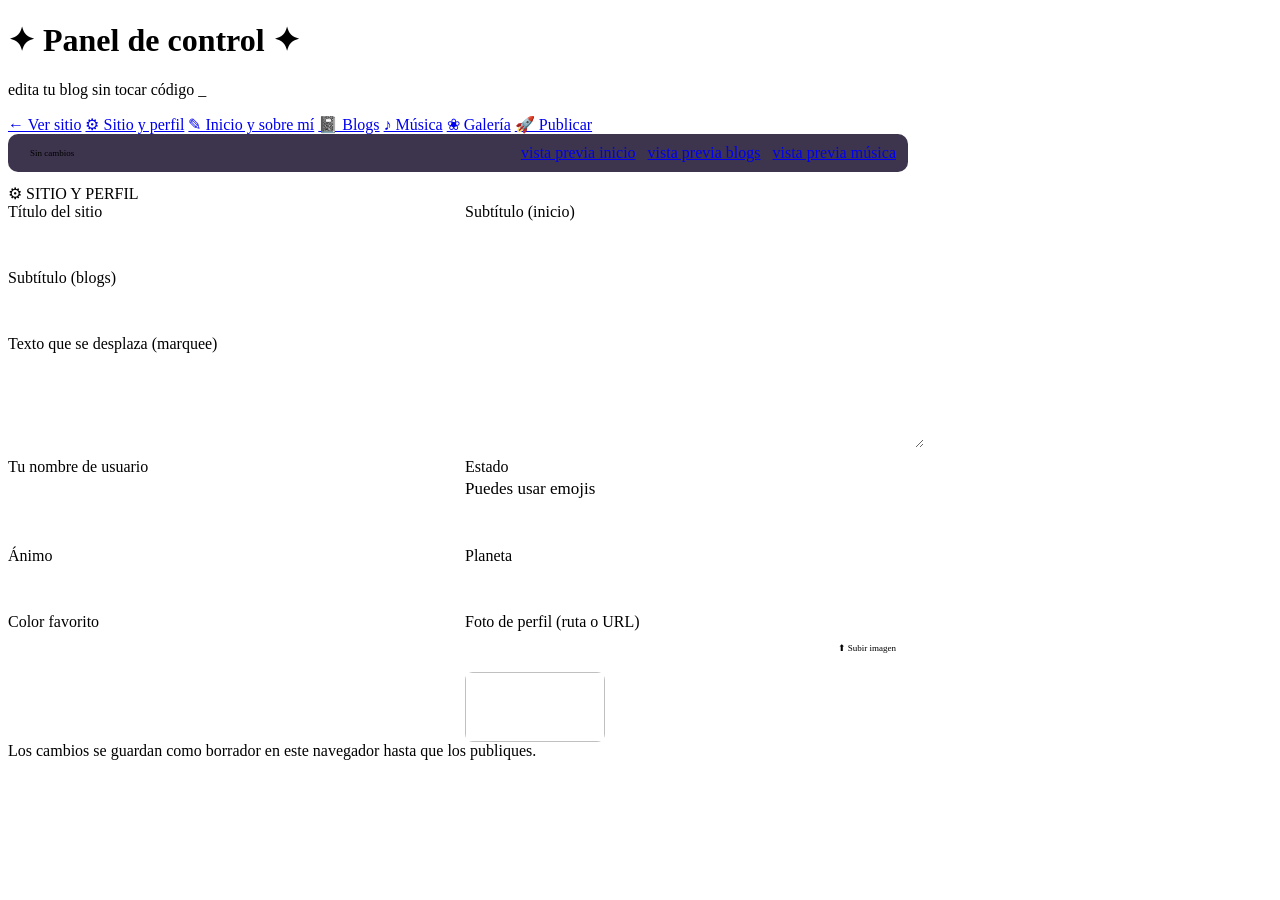
==== admin/index.html @ df058b4c "Add files via upload" ====
<!DOCTYPE html>
<html lang="es">
<head>
  <meta charset="UTF-8">
  <meta name="viewport" content="width=device-width, initial-scale=1">
  <meta name="robots" content="noindex, nofollow">
  <title>✦ Panel de AlienMax ✦ Admin</title>
  <link rel="stylesheet" href="../css/base.css">
  <link rel="stylesheet" href="../css/layout.css">
  <link rel="stylesheet" href="admin.css">
</head>
<body class="page-admin">
  <div class="wrapper">

    <header class="site-header">
      <h1 class="glow">✦ Panel de control ✦</h1>
      <p class="tagline">edita tu blog sin tocar código <span class="blink">_</span></p>
    </header>

    <nav class="nav" id="admin-tabs">
      <a href="../index.html">← Ver sitio</a>
      <a href="#" data-tab="sitio" class="active">⚙ Sitio y perfil</a>
      <a href="#" data-tab="textos">✎ Inicio y sobre mí</a>
      <a href="#" data-tab="blogs">📓 Blogs</a>
      <a href="#" data-tab="musica">♪ Música</a>
      <a href="#" data-tab="galeria">❀ Galería</a>
      <a href="#" data-tab="publicar">🚀 Publicar</a>
    </nav>

    <div class="status-bar" id="status-bar">
      <span id="dirty-pill" class="pill ok">Sin cambios</span>
      <span class="spacer"></span>
      <a href="../index.html?preview=1" target="_blank" rel="noopener">vista previa inicio</a>
      <a href="../blog.html?preview=1" target="_blank" rel="noopener">vista previa blogs</a>
      <a href="../musica.html?preview=1" target="_blank" rel="noopener">vista previa música</a>
    </div>

    <div id="draft-banner" class="banner" hidden>
      Se cargó un borrador local que todavía no has publicado.
      <button type="button" id="discard-draft">Descartar borrador</button>
    </div>

    <section class="box">
      <div class="box-title" id="panel-title">⚙ SITIO Y PERFIL</div>
      <div class="box-body" id="panel"></div>
    </section>

    <footer class="site-footer">
      Los cambios se guardan como borrador en este navegador hasta que los publiques.
    </footer>
  </div>

  <script src="../js/stars.js"></script>
  <script src="../data/content.js"></script>
  <script src="admin.js"></script>
</body>
</html>
---- admin/admin.css ----
/* ============================================
   admin.css — panel de edición
   ============================================ */

.page-admin .wrapper { width: min(900px, 96%); }

.status-bar {
  display: flex;
  flex-wrap: wrap;
  gap: 12px;
  align-items: center;
  margin-bottom: 12px;
  padding: 8px 12px;
  background: rgba(13, 2, 33, 0.8);
  border: 2px solid var(--purple-2);
  border-radius: 10px;
}

.status-bar .spacer { flex: 1; }

.pill {
  font-family: var(--font-pixel);
  font-size: 9px;
  padding: 6px 10px;
  border-radius: 20px;
}

.pill.ok { background: var(--alien-green); color: var(--space-0); }
.pill.dirty { background: var(--pink); color: var(--space-0); animation: blink 1.4s steps(2, start) infinite; }

.banner {
  margin-bottom: 12px;
  padding: 10px 12px;
  color: var(--space-0);
  background: var(--lilac);
  border: 2px solid var(--purple-1);
  border-radius: 10px;
}

.banner[hidden] { display: none; }

/* ---------- formularios ---------- */
.grid-2 { display: grid; grid-template-columns: 1fr 1fr; gap: 10px 14px; }
.grid-2 .wide { grid-column: 1 / -1; }

label.f { display: flex; flex-direction: column; gap: 3px; }
label.f > span { color: var(--lilac); }
label.f small { color: var(--text-dim); font-size: 17px; }

.page-admin input[type="text"],
.page-admin input[type="date"],
.page-admin input[type="number"],
.page-admin input[type="password"],
.page-admin textarea {
  width: 100%;
  font-family: var(--font-body);
  font-size: 20px;
  padding: 6px 8px;
  color: var(--text);
  background: var(--space-0);
  border: 2px inset var(--purple-3);
  border-radius: 6px;
}

.page-admin textarea { resize: vertical; min-height: 80px; }

.input-row { display: flex; gap: 6px; }
.input-row input { flex: 1; }

.btn {
  font-family: var(--font-pixel);
  font-size: 9px;
  padding: 9px 12px;
  color: var(--text);
  background: linear-gradient(180deg, var(--purple-2), var(--purple-1));
  border: 2px outset var(--lilac);
  border-radius: 8px;
  cursor: pointer;
}

.btn:hover { filter: brightness(1.2); }
.btn.go { color: var(--space-0); background: linear-gradient(180deg, var(--alien-green), #6fd63b); border-color: #fff; }
.btn.danger { background: linear-gradient(180deg, #c2417a, #7d1f4b); }
.btn:disabled { opacity: 0.5; cursor: wait; }

.btn-row { display: flex; flex-wrap: wrap; gap: 8px; margin-top: 12px; }

/* ---------- listas (entradas, canciones, galería) ---------- */
details.item {
  margin-top: 10px;
  background: rgba(13, 2, 33, 0.65);
  border: 2px solid var(--purple-3);
  border-radius: 10px;
}

details.item > summary {
  padding: 10px 12px;
  cursor: pointer;
  color: var(--alien-green);
  list-style-position: inside;
}

details.item[open] > summary { border-bottom: 2px dashed var(--purple-2); }
details.item .item-body { padding: 12px; }

.thumb {
  height: 70px;
  max-width: 140px;
  object-fit: contain;
  border: 2px solid var(--purple-2);
  border-radius: 8px;
  background: var(--space-0);
}

.hint { color: var(--text-dim); margin-bottom: 10px; }
.hint code, .log code { color: var(--pink); }

.log {
  margin-top: 12px;
  padding: 10px 12px;
  min-height: 44px;
  white-space: pre-wrap;
  color: var(--text);
  background: #000;
  border: 2px inset var(--purple-2);
  border-radius: 8px;
}

.log.err { color: #ff9bb3; }
.log.ok { color: var(--alien-green); }

.check { display: flex; gap: 8px; align-items: center; color: var(--text-dim); }

@media (max-width: 640px) {
  .grid-2 { grid-template-columns: 1fr; }
}
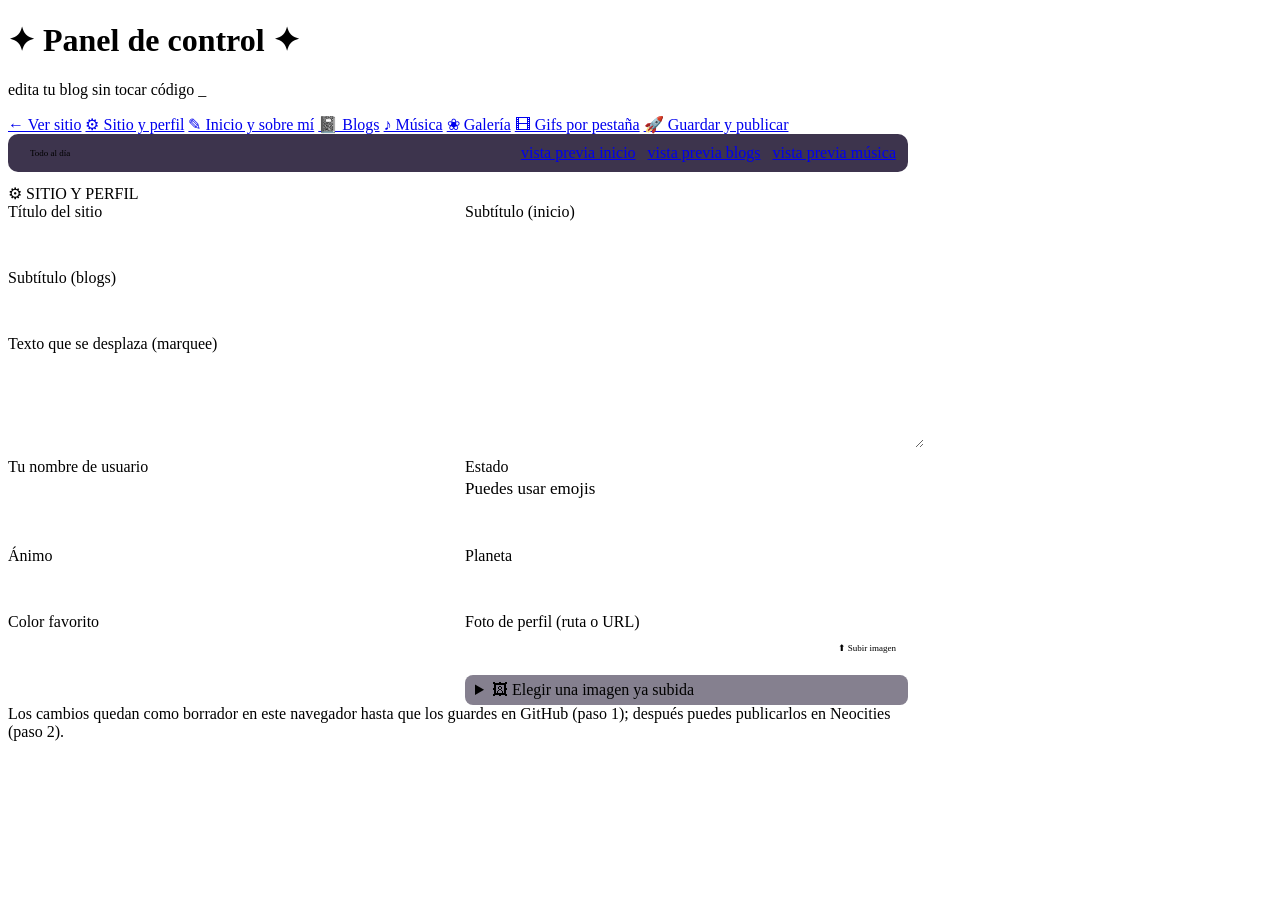
==== commit ab57a498: "Deployment separation" ====
--- a/admin/index.html
+++ b/admin/index.html
@@ -24,7 +24,8 @@
       <a href="#" data-tab="blogs">📓 Blogs</a>
       <a href="#" data-tab="musica">♪ Música</a>
       <a href="#" data-tab="galeria">❀ Galería</a>
-      <a href="#" data-tab="publicar">🚀 Publicar</a>
+      <a href="#" data-tab="gifs">🎞 Gifs por pestaña</a>
+      <a href="#" data-tab="publicar">🚀 Guardar y publicar</a>
     </nav>
 
     <div class="status-bar" id="status-bar">
@@ -46,12 +47,13 @@
     </section>
 
     <footer class="site-footer">
-      Los cambios se guardan como borrador en este navegador hasta que los publiques.
+      Los cambios quedan como borrador en este navegador hasta que los guardes en GitHub (paso 1); después puedes publicarlos en Neocities (paso 2).
     </footer>
   </div>
 
   <script src="../js/stars.js"></script>
   <script src="../data/content.js"></script>
+  <script src="../js/page-gifs.js"></script>
   <script src="admin.js"></script>
 </body>
 </html>
--- a/admin/admin.css
+++ b/admin/admin.css
@@ -134,3 +134,71 @@
 @media (max-width: 640px) {
   .grid-2 { grid-template-columns: 1fr; }
 }
+
+/* ---------- guardar y publicar ---------- */
+.pill.warn { background: var(--lilac); color: var(--space-0); }
+
+h3.sec,
+.step h3 {
+  font-family: var(--font-pixel);
+  font-size: 11px;
+  color: var(--alien-green);
+  margin: 16px 0 8px;
+}
+
+.step {
+  margin-top: 16px;
+  padding: 4px 12px 12px;
+  background: rgba(13, 2, 33, 0.55);
+  border: 2px dashed var(--purple-3);
+  border-radius: 10px;
+}
+
+.step h3 { margin-top: 10px; }
+.log a { display: inline-block; margin-top: 4px; }
+
+/* ---------- selector de imágenes ya subidas ---------- */
+details.picker {
+  margin-top: 6px;
+  background: rgba(13, 2, 33, 0.5);
+  border: 2px dashed var(--purple-2);
+  border-radius: 8px;
+}
+
+details.picker > summary { padding: 6px 10px; cursor: pointer; color: var(--lilac); }
+.picker-body { padding: 4px 10px 10px; }
+
+.picker-body h4 {
+  margin: 10px 0 6px;
+  font-family: var(--font-pixel);
+  font-size: 9px;
+  font-weight: normal;
+  line-height: 1.6;
+  color: var(--alien-green);
+}
+
+.thumbs { display: flex; flex-wrap: wrap; gap: 8px; }
+
+.thumb-btn {
+  width: 108px;
+  display: flex;
+  flex-direction: column;
+  align-items: center;
+  gap: 4px;
+  padding: 6px;
+  font-family: var(--font-body);
+  font-size: 16px;
+  color: var(--text);
+  background: var(--space-0);
+  border: 2px solid var(--purple-2);
+  border-radius: 8px;
+  cursor: pointer;
+}
+
+.thumb-btn img { width: 92px; height: 92px; object-fit: contain; }
+.thumb-btn span { max-width: 100%; overflow: hidden; text-overflow: ellipsis; white-space: nowrap; }
+.thumb-btn:hover { border-color: var(--alien-green); }
+.thumb-btn.sel { border-color: var(--pink); box-shadow: 0 0 8px var(--pink); }
+
+/* sin imagen elegida no se muestra el cuadro de la miniatura */
+img.thumb:not([src]) { display: none; }
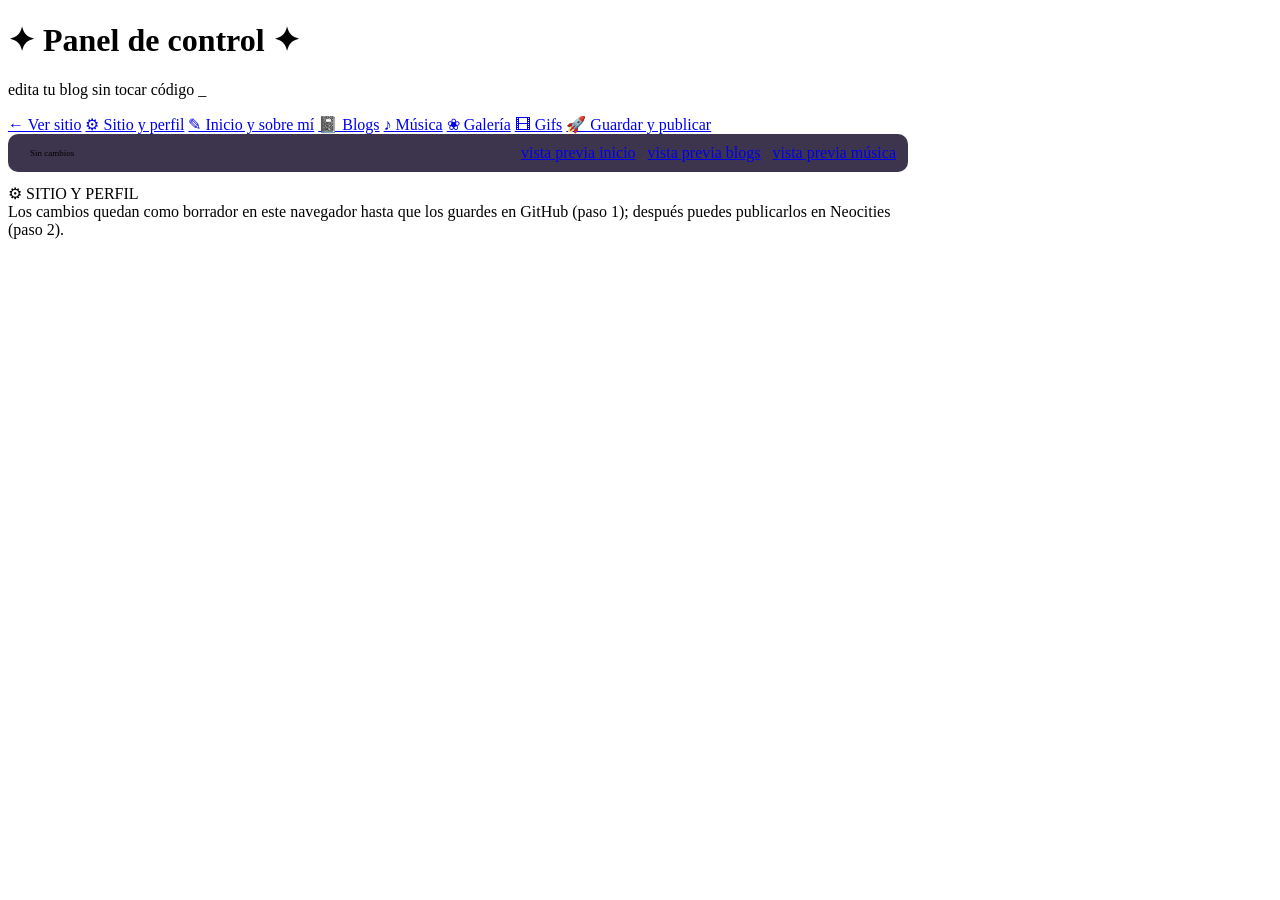
==== commit f187317d: "Change how page gifs are displayed" ====
--- a/admin/index.html
+++ b/admin/index.html
@@ -24,7 +24,7 @@
       <a href="#" data-tab="blogs">📓 Blogs</a>
       <a href="#" data-tab="musica">♪ Música</a>
       <a href="#" data-tab="galeria">❀ Galería</a>
-      <a href="#" data-tab="gifs">🎞 Gifs por pestaña</a>
+      <a href="#" data-tab="gifs">🎞 Gifs</a>
       <a href="#" data-tab="publicar">🚀 Guardar y publicar</a>
     </nav>
 
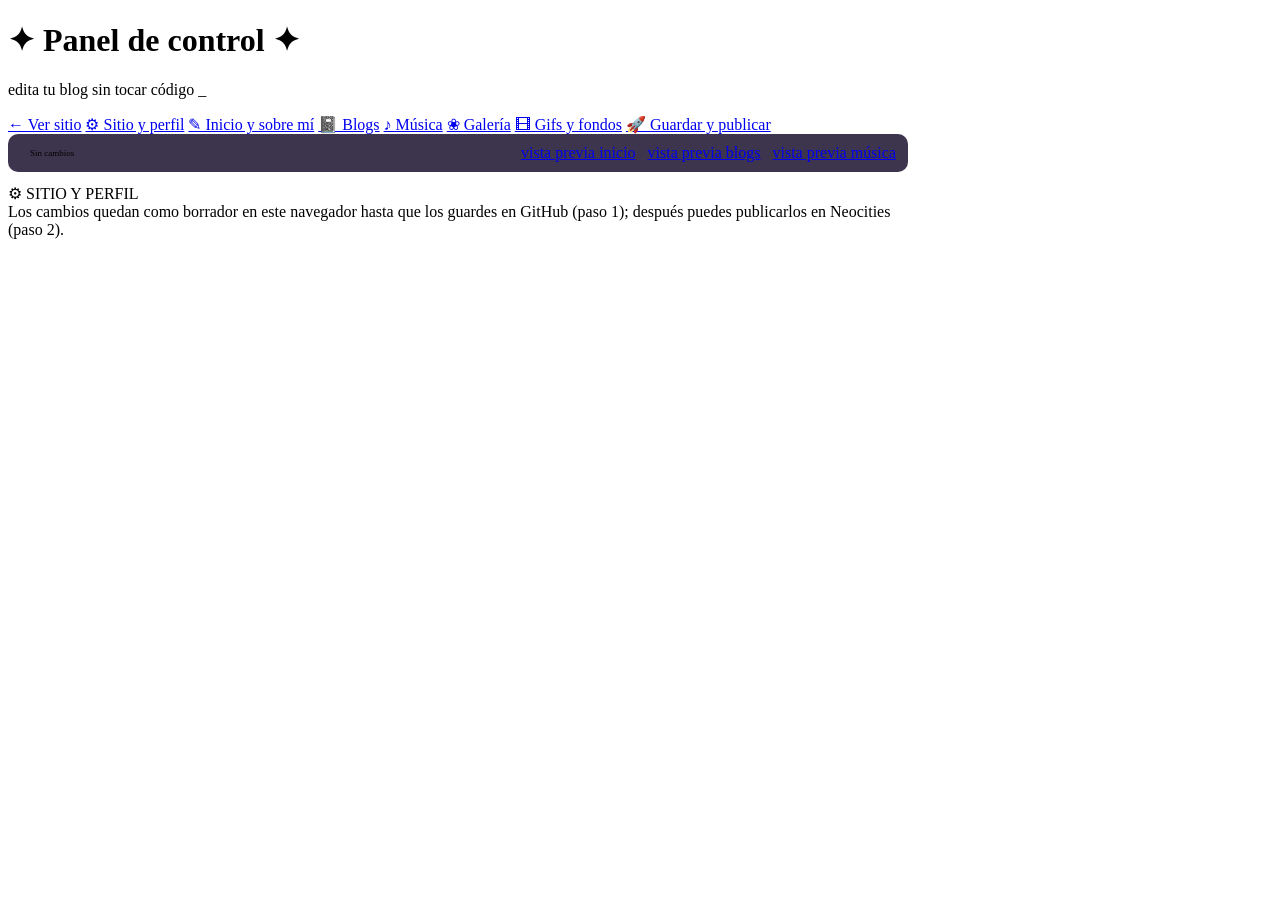
==== commit 55ed825c: "Gif and Background Manager" ====
--- a/admin/index.html
+++ b/admin/index.html
@@ -24,7 +24,7 @@
       <a href="#" data-tab="blogs">📓 Blogs</a>
       <a href="#" data-tab="musica">♪ Música</a>
       <a href="#" data-tab="galeria">❀ Galería</a>
-      <a href="#" data-tab="gifs">🎞 Gifs</a>
+      <a href="#" data-tab="gifs">🎞 Gifs y fondos</a>
       <a href="#" data-tab="publicar">🚀 Guardar y publicar</a>
     </nav>
 
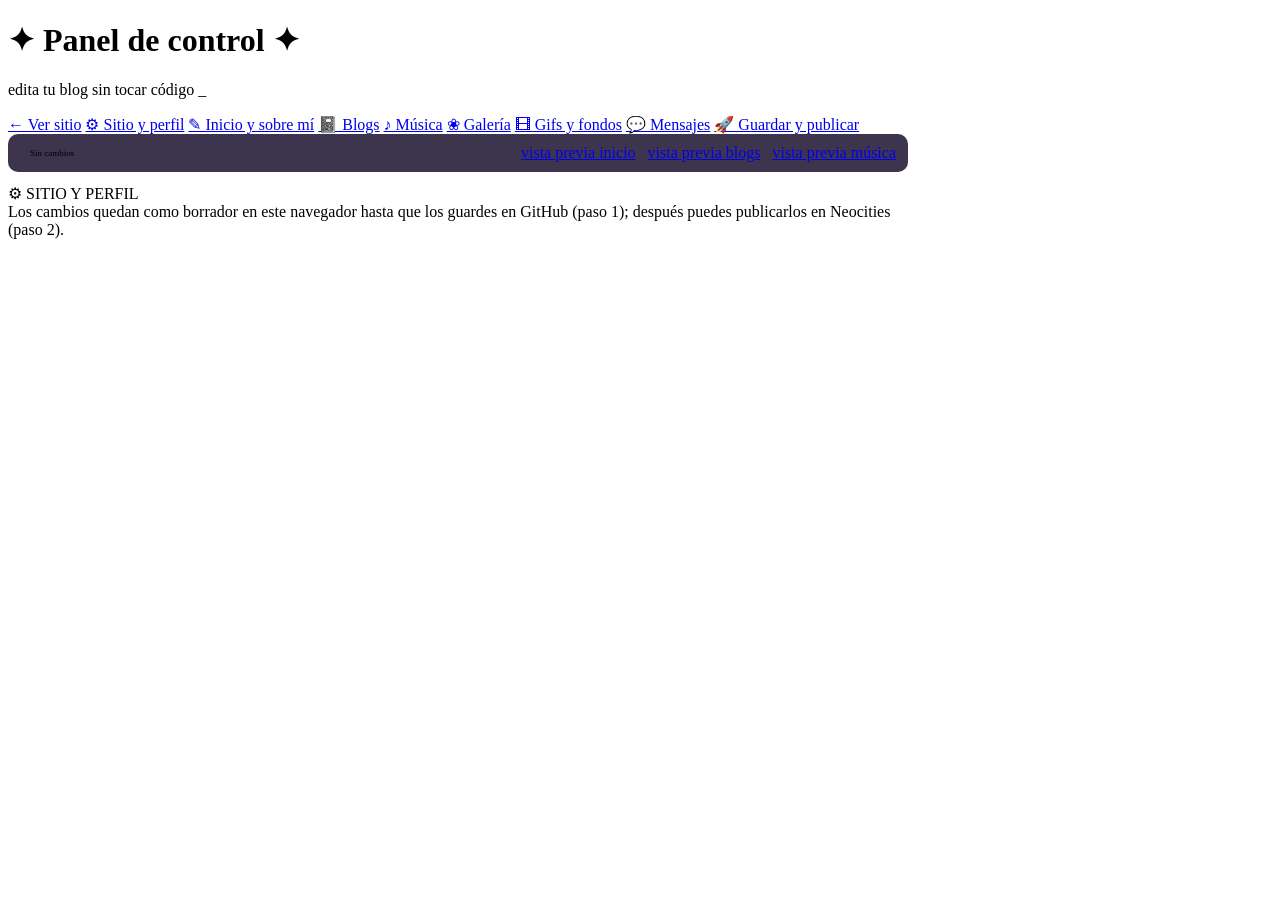
==== commit 50623658: "Fix Comments and Page Signs" ====
--- a/admin/index.html
+++ b/admin/index.html
@@ -25,6 +25,7 @@
       <a href="#" data-tab="musica">♪ Música</a>
       <a href="#" data-tab="galeria">❀ Galería</a>
       <a href="#" data-tab="gifs">🎞 Gifs y fondos</a>
+      <a href="#" data-tab="mensajes">💬 Mensajes</a>
       <a href="#" data-tab="publicar">🚀 Guardar y publicar</a>
     </nav>
 
--- a/admin/admin.css
+++ b/admin/admin.css
@@ -202,3 +202,6 @@
 
 /* sin imagen elegida no se muestra el cuadro de la miniatura */
 img.thumb:not([src]) { display: none; }
+
+.inbox-item { margin: 8px 0; }
+.inbox-item blockquote { margin: 6px 0; padding: 6px 10px; border-left: 3px solid var(--purple-3, #a56bff); background: rgba(0,0,0,.25); white-space: pre-wrap; }
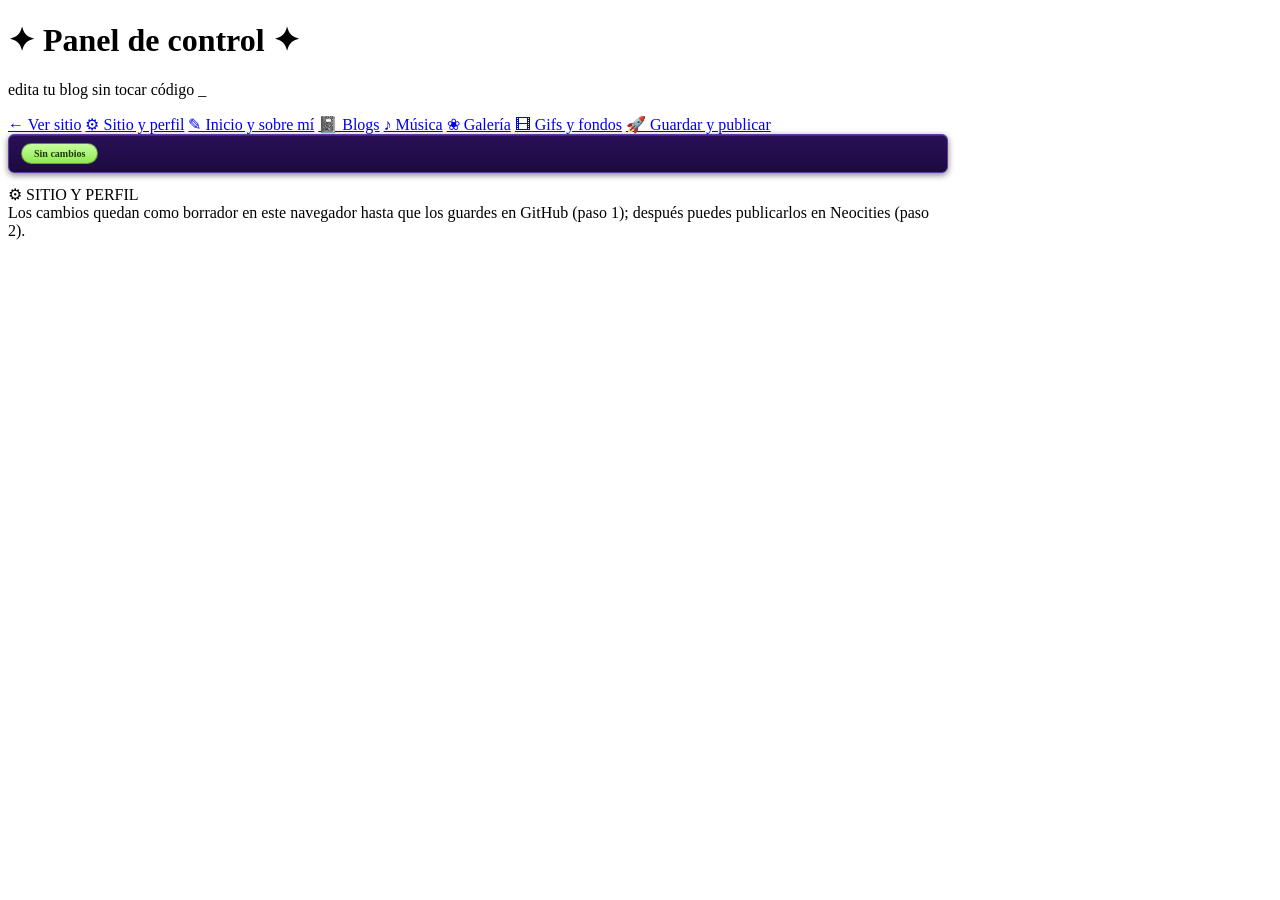
==== commit b7070155: "Updated admin panel" ====
--- a/admin/index.html
+++ b/admin/index.html
@@ -7,12 +7,14 @@
   <title>✦ Panel de AlienMax ✦ Admin</title>
   <link rel="stylesheet" href="../css/base.css">
   <link rel="stylesheet" href="../css/layout.css">
+  <link rel="stylesheet" href="../css/retro.css">
   <link rel="stylesheet" href="admin.css">
 </head>
 <body class="page-admin">
   <div class="wrapper">
 
     <header class="site-header">
+      <div class="lang-switch" id="admin-lang" role="group" aria-label="Idioma en el que escribes"></div>
       <h1 class="glow">✦ Panel de control ✦</h1>
       <p class="tagline">edita tu blog sin tocar código <span class="blink">_</span></p>
     </header>
@@ -25,16 +27,12 @@
       <a href="#" data-tab="musica">♪ Música</a>
       <a href="#" data-tab="galeria">❀ Galería</a>
       <a href="#" data-tab="gifs">🎞 Gifs y fondos</a>
-      <a href="#" data-tab="mensajes">💬 Mensajes</a>
       <a href="#" data-tab="publicar">🚀 Guardar y publicar</a>
     </nav>
 
     <div class="status-bar" id="status-bar">
       <span id="dirty-pill" class="pill ok">Sin cambios</span>
       <span class="spacer"></span>
-      <a href="../index.html?preview=1" target="_blank" rel="noopener">vista previa inicio</a>
-      <a href="../blog.html?preview=1" target="_blank" rel="noopener">vista previa blogs</a>
-      <a href="../musica.html?preview=1" target="_blank" rel="noopener">vista previa música</a>
     </div>
 
     <div id="draft-banner" class="banner" hidden>
--- a/admin/admin.css
+++ b/admin/admin.css
@@ -1,207 +1,133 @@
 /* ============================================
-   admin.css — panel de edición
+   admin.css — panel de edición (mismo estilo retro 2010 que la página: ver ../css/retro.css)
    ============================================ */
 
-.page-admin .wrapper { width: min(900px, 96%); }
+.page-admin .wrapper { width: min(940px, 96%); }
+.page-admin .site-header { min-height: 0; }
 
+/* barra de estado */
 .status-bar {
-  display: flex;
-  flex-wrap: wrap;
-  gap: 12px;
-  align-items: center;
-  margin-bottom: 12px;
-  padding: 8px 12px;
-  background: rgba(13, 2, 33, 0.8);
-  border: 2px solid var(--purple-2);
-  border-radius: 10px;
+  display: flex; flex-wrap: wrap; gap: 12px; align-items: center;
+  margin-bottom: 12px; padding: 8px 12px;
+  background: linear-gradient(180deg, #2a1058, #1c0a3f);
+  border: 1px solid #5e3aa6; border-radius: 6px;
+  box-shadow: inset 0 1px 0 rgba(255,255,255,.12), 0 2px 6px rgba(0,0,0,.5);
+  font-size: 12px;
 }
-
 .status-bar .spacer { flex: 1; }
 
-.pill {
-  font-family: var(--font-pixel);
-  font-size: 9px;
-  padding: 6px 10px;
-  border-radius: 20px;
-}
-
-.pill.ok { background: var(--alien-green); color: var(--space-0); }
-.pill.dirty { background: var(--pink); color: var(--space-0); animation: blink 1.4s steps(2, start) infinite; }
+.pill { font-family: var(--font-pixel); font-size: 10px; font-weight: bold; padding: 4px 12px; border-radius: 12px; border: 1px solid rgba(0,0,0,.4); }
+.pill.ok { background: linear-gradient(180deg, #c8ff9f, #8fe84f); color: #1d3a08; }
+.pill.dirty { background: linear-gradient(180deg, #ffd6f5, #ff9be0); color: #2a0d55; animation: blink 1.4s steps(2, start) infinite; }
+.pill.warn { background: linear-gradient(180deg, #e6d3ff, #b98cff); color: #2a0d55; }
 
 .banner {
-  margin-bottom: 12px;
-  padding: 10px 12px;
-  color: var(--space-0);
-  background: var(--lilac);
-  border: 2px solid var(--purple-1);
-  border-radius: 10px;
+  margin-bottom: 12px; padding: 10px 12px; font-size: 12px; color: #2a0d55;
+  background: linear-gradient(180deg, #efe0ff, #cfb0ff); border: 1px solid #5e3aa6; border-radius: 6px;
 }
+.banner[hidden] { display: none; }
 
-.banner[hidden] { display: none; }
+/* vista previa de cada pestaña */
+.preview-bar {
+  display: flex; flex-wrap: wrap; gap: 8px 12px; align-items: center;
+  margin: 0 0 12px; padding: 7px 10px; font-size: 12px; color: var(--lilac);
+  background: rgba(13, 2, 33, .55); border: 1px dashed #5e3aa6; border-radius: 5px;
+}
+.preview-bar a { padding: 2px 10px; border: 1px solid #5e3aa6; border-radius: 10px; background: rgba(123, 63, 228, .25); text-decoration: none; }
+.preview-bar a:hover { background: rgba(165, 107, 255, .5); color: #fff; }
+.lang-note { padding: 7px 10px; border-left: 3px solid var(--pink); background: rgba(255, 139, 224, .08); }
 
 /* ---------- formularios ---------- */
 .grid-2 { display: grid; grid-template-columns: 1fr 1fr; gap: 10px 14px; }
 .grid-2 .wide { grid-column: 1 / -1; }
 
-label.f { display: flex; flex-direction: column; gap: 3px; }
-label.f > span { color: var(--lilac); }
-label.f small { color: var(--text-dim); font-size: 17px; }
+label.f { display: flex; flex-direction: column; gap: 3px; font-size: 12px; }
+label.f > span { color: #d8c3ff; font-weight: bold; }
+label.f small { color: var(--text-dim); font-size: 11px; font-weight: normal; }
 
 .page-admin input[type="text"],
 .page-admin input[type="date"],
 .page-admin input[type="number"],
 .page-admin input[type="password"],
 .page-admin textarea {
-  width: 100%;
-  font-family: var(--font-body);
-  font-size: 20px;
-  padding: 6px 8px;
-  color: var(--text);
-  background: var(--space-0);
-  border: 2px inset var(--purple-3);
-  border-radius: 6px;
+  width: 100%; font-family: var(--font-body); font-size: 13px; line-height: 1.5; padding: 7px 9px;
+  color: #f3e9ff;
+  background: linear-gradient(180deg, #0e0322, #1a0840);
+  border: 1px solid #5e3aa6; border-radius: 5px;
+  box-shadow: inset 0 2px 6px rgba(0,0,0,.7), 0 1px 0 rgba(255,255,255,.08);
+  transition: border-color .15s, box-shadow .15s;
 }
-
-.page-admin textarea { resize: vertical; min-height: 80px; }
+.page-admin input::placeholder, .page-admin textarea::placeholder { color: #8a6fc0; font-style: italic; }
+.page-admin input:focus, .page-admin textarea:focus {
+  outline: 0; border-color: #c9a6ff;
+  box-shadow: inset 0 2px 6px rgba(0,0,0,.7), 0 0 0 3px rgba(165,107,255,.35), 0 0 12px rgba(165,107,255,.45);
+}
+.page-admin textarea { resize: vertical; min-height: 70px; }
+.page-admin input[type="date"] { color-scheme: dark; }
 
 .input-row { display: flex; gap: 6px; }
 .input-row input { flex: 1; }
 
+/* botones glossy, como los de la página */
 .btn {
-  font-family: var(--font-pixel);
-  font-size: 9px;
-  padding: 9px 12px;
-  color: var(--text);
-  background: linear-gradient(180deg, var(--purple-2), var(--purple-1));
-  border: 2px outset var(--lilac);
-  border-radius: 8px;
-  cursor: pointer;
+  font-family: var(--font-pixel); font-size: 11px; font-weight: bold; padding: 6px 14px;
+  color: #fff; text-shadow: 0 -1px 0 rgba(0,0,0,.5); cursor: pointer;
+  background: linear-gradient(180deg, #9a5cf5, #6a2fd0 50%, #5a22b8 51%, #6c32d6);
+  border: 1px solid #2a0d55; border-radius: 4px;
+  box-shadow: inset 0 1px 0 rgba(255,255,255,.4), 0 1px 2px rgba(0,0,0,.5);
 }
-
-.btn:hover { filter: brightness(1.2); }
-.btn.go { color: var(--space-0); background: linear-gradient(180deg, var(--alien-green), #6fd63b); border-color: #fff; }
-.btn.danger { background: linear-gradient(180deg, #c2417a, #7d1f4b); }
-.btn:disabled { opacity: 0.5; cursor: wait; }
-
-.btn-row { display: flex; flex-wrap: wrap; gap: 8px; margin-top: 12px; }
+.btn:hover { background: linear-gradient(180deg, #b27cff, #7f45e6 50%, #6e34cf 51%, #8044e6); filter: none; }
+.btn.go { color: #1d3a08; text-shadow: 0 1px 0 rgba(255,255,255,.5); background: linear-gradient(180deg, #d4ffb0, #9dff6b 50%, #7fe04a 51%, #9dff6b); }
+.btn.danger { background: linear-gradient(180deg, #e2639b, #b8366f 50%, #9a2658 51%, #b8366f); }
+.btn:disabled { opacity: .55; cursor: wait; }
+.btn-row { display: flex; flex-wrap: wrap; gap: 8px; margin-top: 12px; align-items: center; }
 
 /* ---------- listas (entradas, canciones, galería) ---------- */
 details.item {
-  margin-top: 10px;
-  background: rgba(13, 2, 33, 0.65);
-  border: 2px solid var(--purple-3);
-  border-radius: 10px;
+  margin-top: 10px; background: rgba(13, 2, 33, .55);
+  border: 1px solid #5e3aa6; border-radius: 6px; overflow: hidden;
 }
-
 details.item > summary {
-  padding: 10px 12px;
-  cursor: pointer;
-  color: var(--alien-green);
-  list-style-position: inside;
+  padding: 8px 12px; cursor: pointer; font-size: 12px; font-weight: bold; color: #fff; list-style-position: inside;
+  background: linear-gradient(180deg, #7b3fe4, #4b1d8f);
+  text-shadow: 0 1px 0 rgba(0,0,0,.5);
 }
-
-details.item[open] > summary { border-bottom: 2px dashed var(--purple-2); }
+details.item[open] > summary { border-bottom: 1px solid #2a0d55; }
 details.item .item-body { padding: 12px; }
 
-.thumb {
-  height: 70px;
-  max-width: 140px;
-  object-fit: contain;
-  border: 2px solid var(--purple-2);
-  border-radius: 8px;
-  background: var(--space-0);
-}
+.thumb { height: 70px; max-width: 140px; object-fit: contain; border: 1px solid #5e3aa6; border-radius: 4px; background: #0e0322; }
 
-.hint { color: var(--text-dim); margin-bottom: 10px; }
+.hint { color: var(--text-dim); font-size: 12px; margin-bottom: 10px; }
 .hint code, .log code { color: var(--pink); }
 
 .log {
-  margin-top: 12px;
-  padding: 10px 12px;
-  min-height: 44px;
-  white-space: pre-wrap;
-  color: var(--text);
-  background: #000;
-  border: 2px inset var(--purple-2);
-  border-radius: 8px;
+  margin-top: 12px; padding: 10px 12px; min-height: 44px; white-space: pre-wrap; font-family: "Courier New", monospace; font-size: 12px;
+  color: #e8dcff; background: #060112; border: 1px solid #5e3aa6; border-radius: 5px; box-shadow: inset 0 2px 6px rgba(0,0,0,.8);
 }
-
 .log.err { color: #ff9bb3; }
 .log.ok { color: var(--alien-green); }
+.log a { display: inline-block; margin-top: 4px; }
 
-.check { display: flex; gap: 8px; align-items: center; color: var(--text-dim); }
-
-@media (max-width: 640px) {
-  .grid-2 { grid-template-columns: 1fr; }
-}
+.check { display: flex; gap: 8px; align-items: center; color: var(--text-dim); font-size: 12px; }
 
 /* ---------- guardar y publicar ---------- */
-.pill.warn { background: var(--lilac); color: var(--space-0); }
-
-h3.sec,
-.step h3 {
-  font-family: var(--font-pixel);
-  font-size: 11px;
-  color: var(--alien-green);
-  margin: 16px 0 8px;
-}
-
-.step {
-  margin-top: 16px;
-  padding: 4px 12px 12px;
-  background: rgba(13, 2, 33, 0.55);
-  border: 2px dashed var(--purple-3);
-  border-radius: 10px;
-}
-
+h3.sec, .step h3 { font-family: var(--font-serif); font-size: 14px; color: #ffb0ea; margin: 16px 0 8px; }
+.step { margin-top: 16px; padding: 4px 12px 12px; background: rgba(13, 2, 33, .45); border: 1px dashed #5e3aa6; border-radius: 6px; font-size: 12px; }
 .step h3 { margin-top: 10px; }
-.log a { display: inline-block; margin-top: 4px; }
 
 /* ---------- selector de imágenes ya subidas ---------- */
-details.picker {
-  margin-top: 6px;
-  background: rgba(13, 2, 33, 0.5);
-  border: 2px dashed var(--purple-2);
-  border-radius: 8px;
+details.picker { margin-top: 6px; background: rgba(13, 2, 33, .45); border: 1px dashed #5e3aa6; border-radius: 5px; }
+details.picker > summary { padding: 6px 10px; cursor: pointer; color: var(--lilac); font-size: 12px; }
+.picker-body { padding: 4px 10px 10px; }
+.picker-body h4 { margin: 10px 0 6px; font-family: var(--font-serif); font-size: 12px; color: #ffb0ea; }
+.thumbs { display: flex; flex-wrap: wrap; gap: 8px; }
+.thumb-btn {
+  width: 108px; display: flex; flex-direction: column; align-items: center; gap: 4px; padding: 6px;
+  font-family: var(--font-body); font-size: 11px; color: var(--text);
+  background: #0e0322; border: 1px solid #5e3aa6; border-radius: 5px; cursor: pointer;
 }
-
-details.picker > summary { padding: 6px 10px; cursor: pointer; color: var(--lilac); }
-.picker-body { padding: 4px 10px 10px; }
-
-.picker-body h4 {
-  margin: 10px 0 6px;
-  font-family: var(--font-pixel);
-  font-size: 9px;
-  font-weight: normal;
-  line-height: 1.6;
-  color: var(--alien-green);
-}
-
-.thumbs { display: flex; flex-wrap: wrap; gap: 8px; }
-
-.thumb-btn {
-  width: 108px;
-  display: flex;
-  flex-direction: column;
-  align-items: center;
-  gap: 4px;
-  padding: 6px;
-  font-family: var(--font-body);
-  font-size: 16px;
-  color: var(--text);
-  background: var(--space-0);
-  border: 2px solid var(--purple-2);
-  border-radius: 8px;
-  cursor: pointer;
-}
-
 .thumb-btn img { width: 92px; height: 92px; object-fit: contain; }
 .thumb-btn span { max-width: 100%; overflow: hidden; text-overflow: ellipsis; white-space: nowrap; }
-.thumb-btn:hover { border-color: var(--alien-green); }
-.thumb-btn.sel { border-color: var(--pink); box-shadow: 0 0 8px var(--pink); }
+.thumb-btn:hover { border-color: #c9a6ff; box-shadow: 0 0 8px rgba(165,107,255,.6); }
 
-/* sin imagen elegida no se muestra el cuadro de la miniatura */
-img.thumb:not([src]) { display: none; }
-
-.inbox-item { margin: 8px 0; }
-.inbox-item blockquote { margin: 6px 0; padding: 6px 10px; border-left: 3px solid var(--purple-3, #a56bff); background: rgba(0,0,0,.25); white-space: pre-wrap; }
+@media (max-width: 640px) { .grid-2 { grid-template-columns: 1fr; } }
